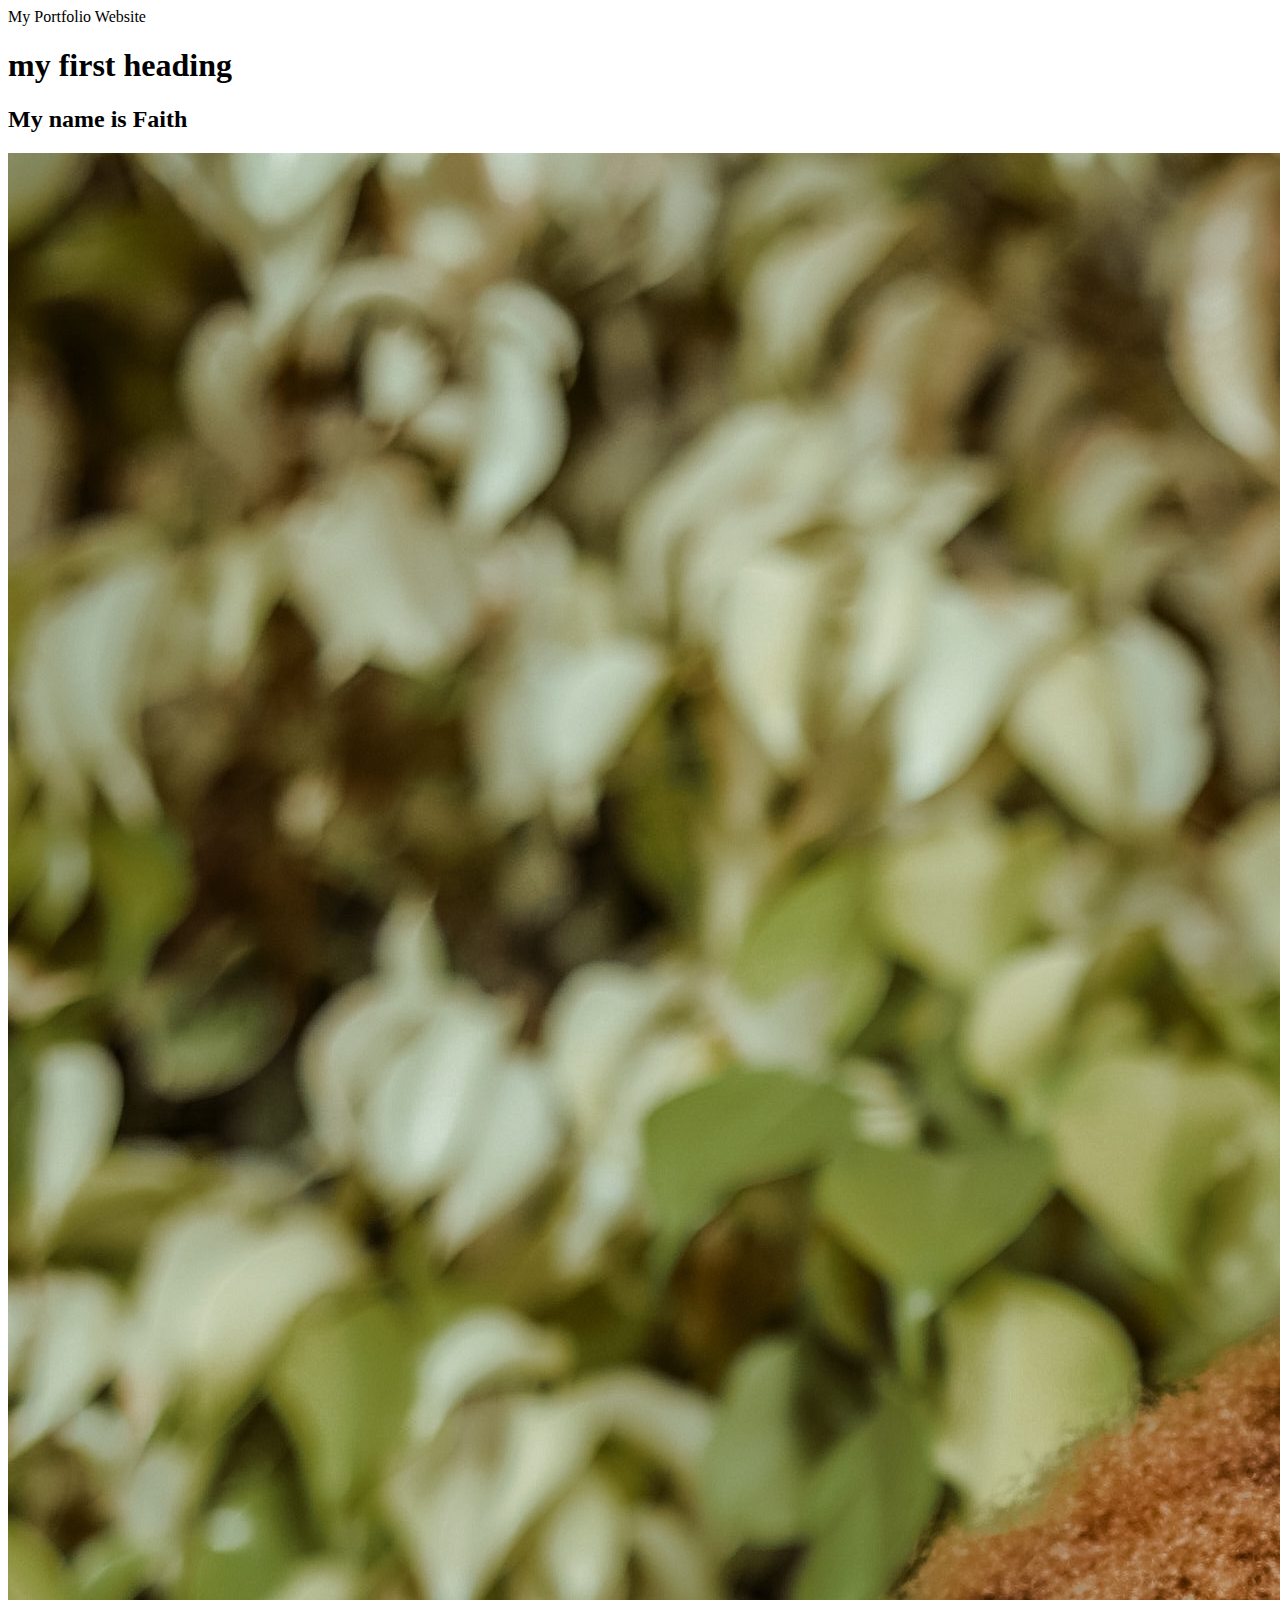
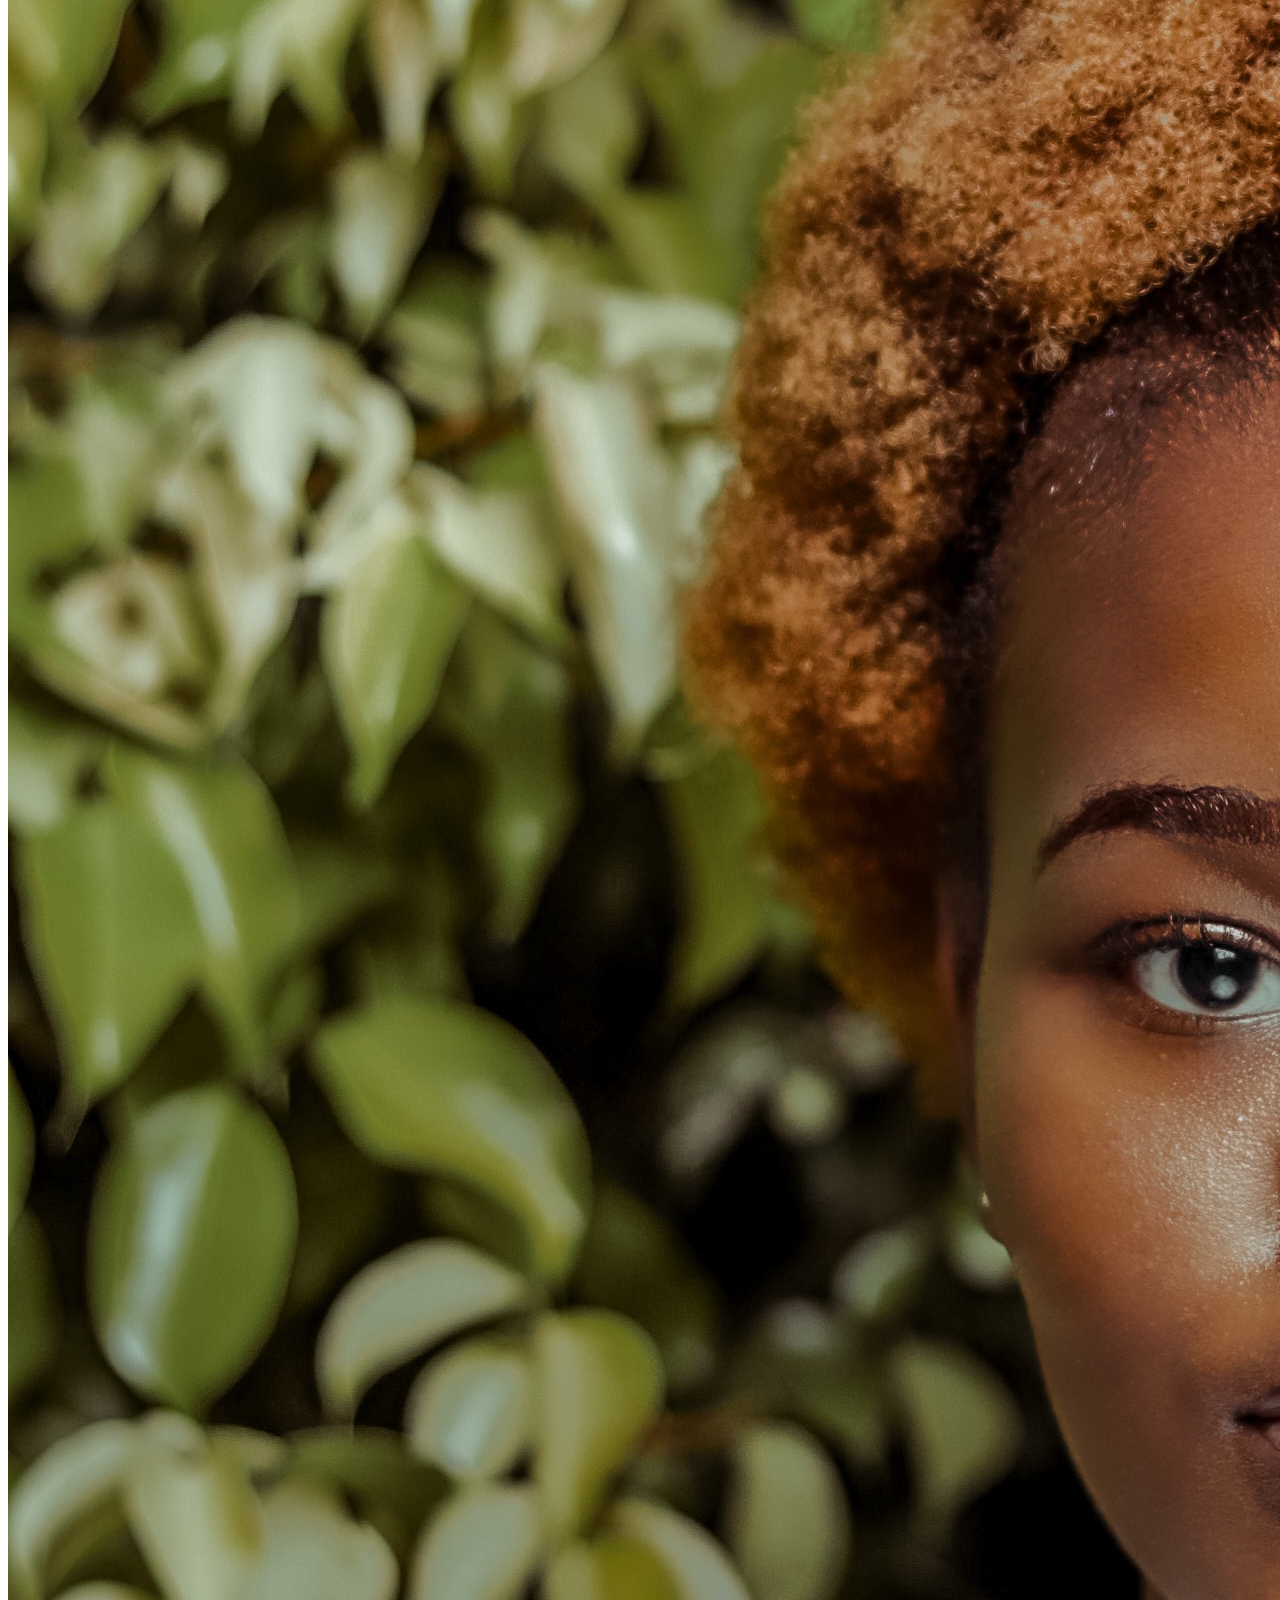
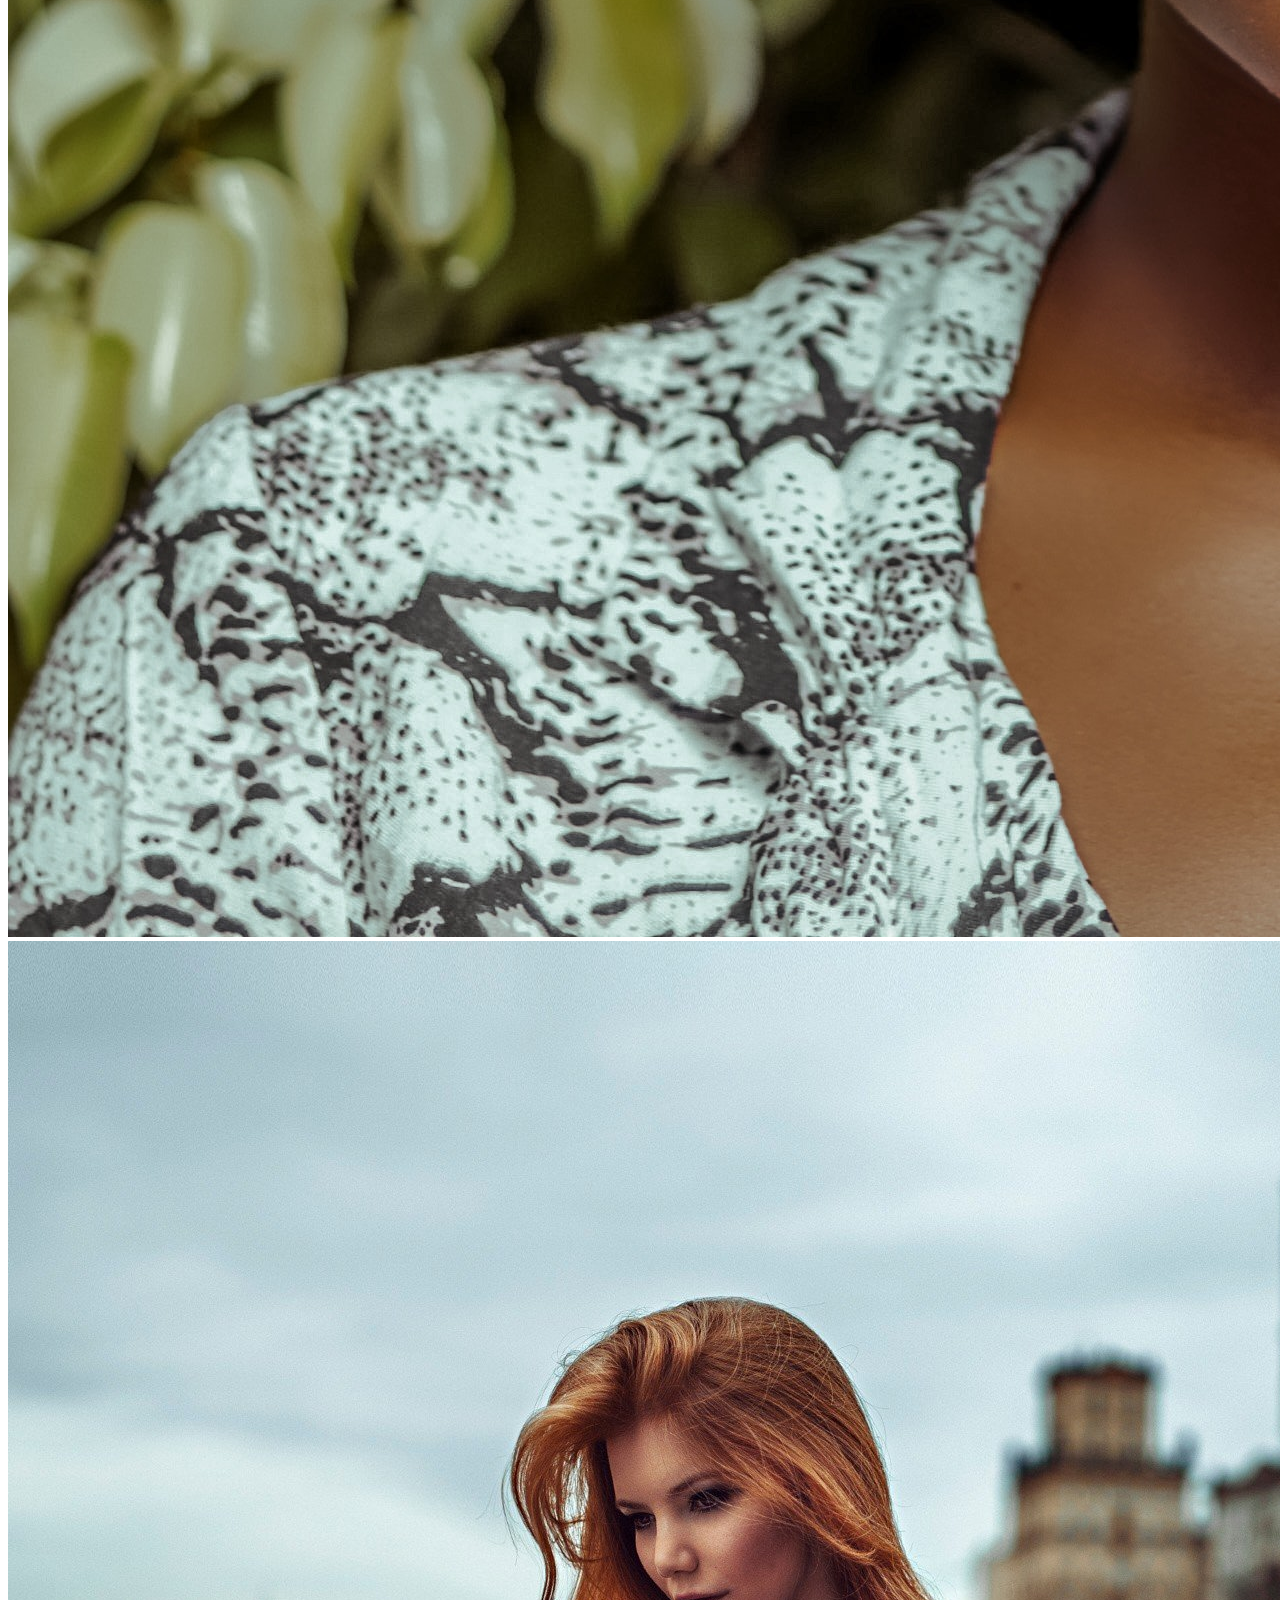
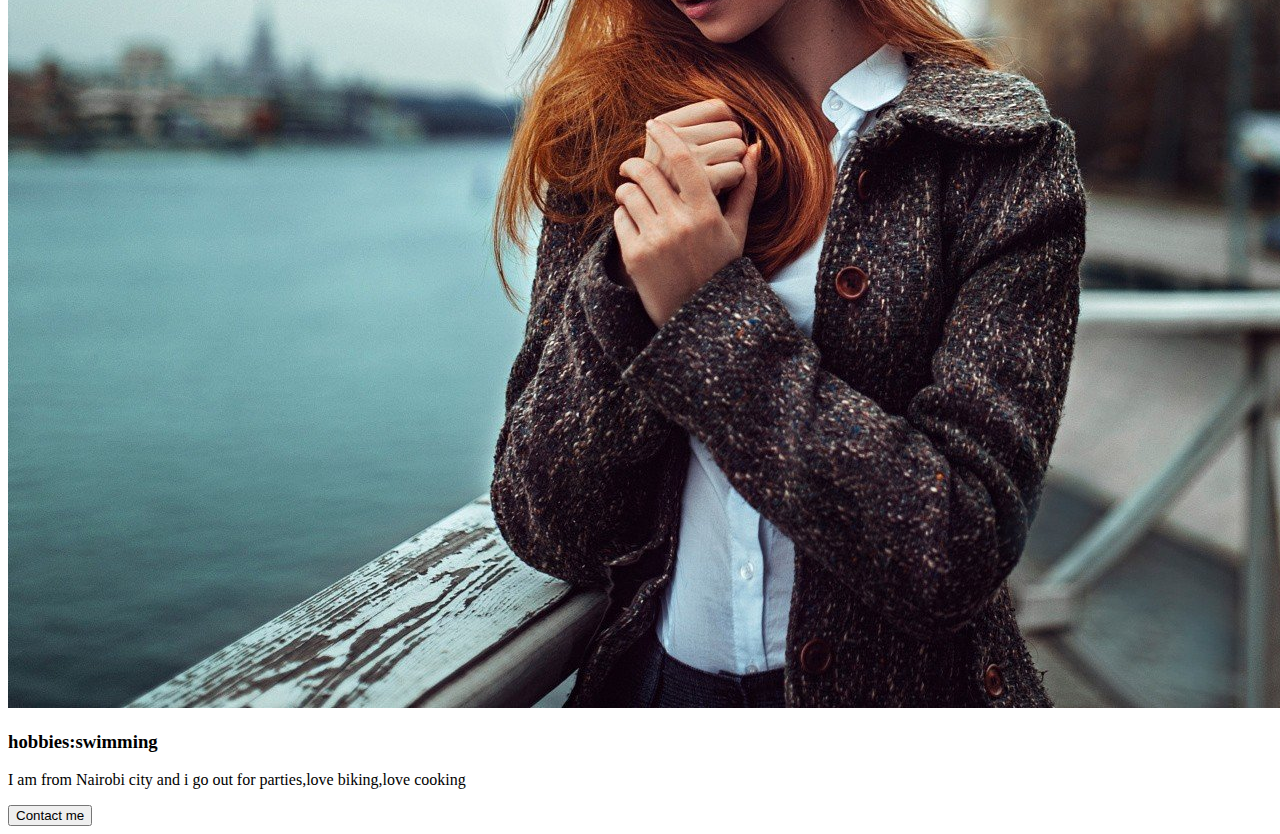
==== Week-4/web/index.html @ 91d40de8 "initial commit" ====
<!DOCTYPE html>
<html></html>
    <body></body>
    <hi>My Portfolio Website</hi>
    <h1>my first heading</h1>
    <h2>My name is Faith</h2>
    <image src="girl.jpg"></image>
    <image src="faith.jpg"></image>
   <h3>hobbies:swimming</h3>
    <p>I am from Nairobi city and  i go out for parties,love biking,love cooking</p>
    <button>Contact me</button>

</body>
</html>
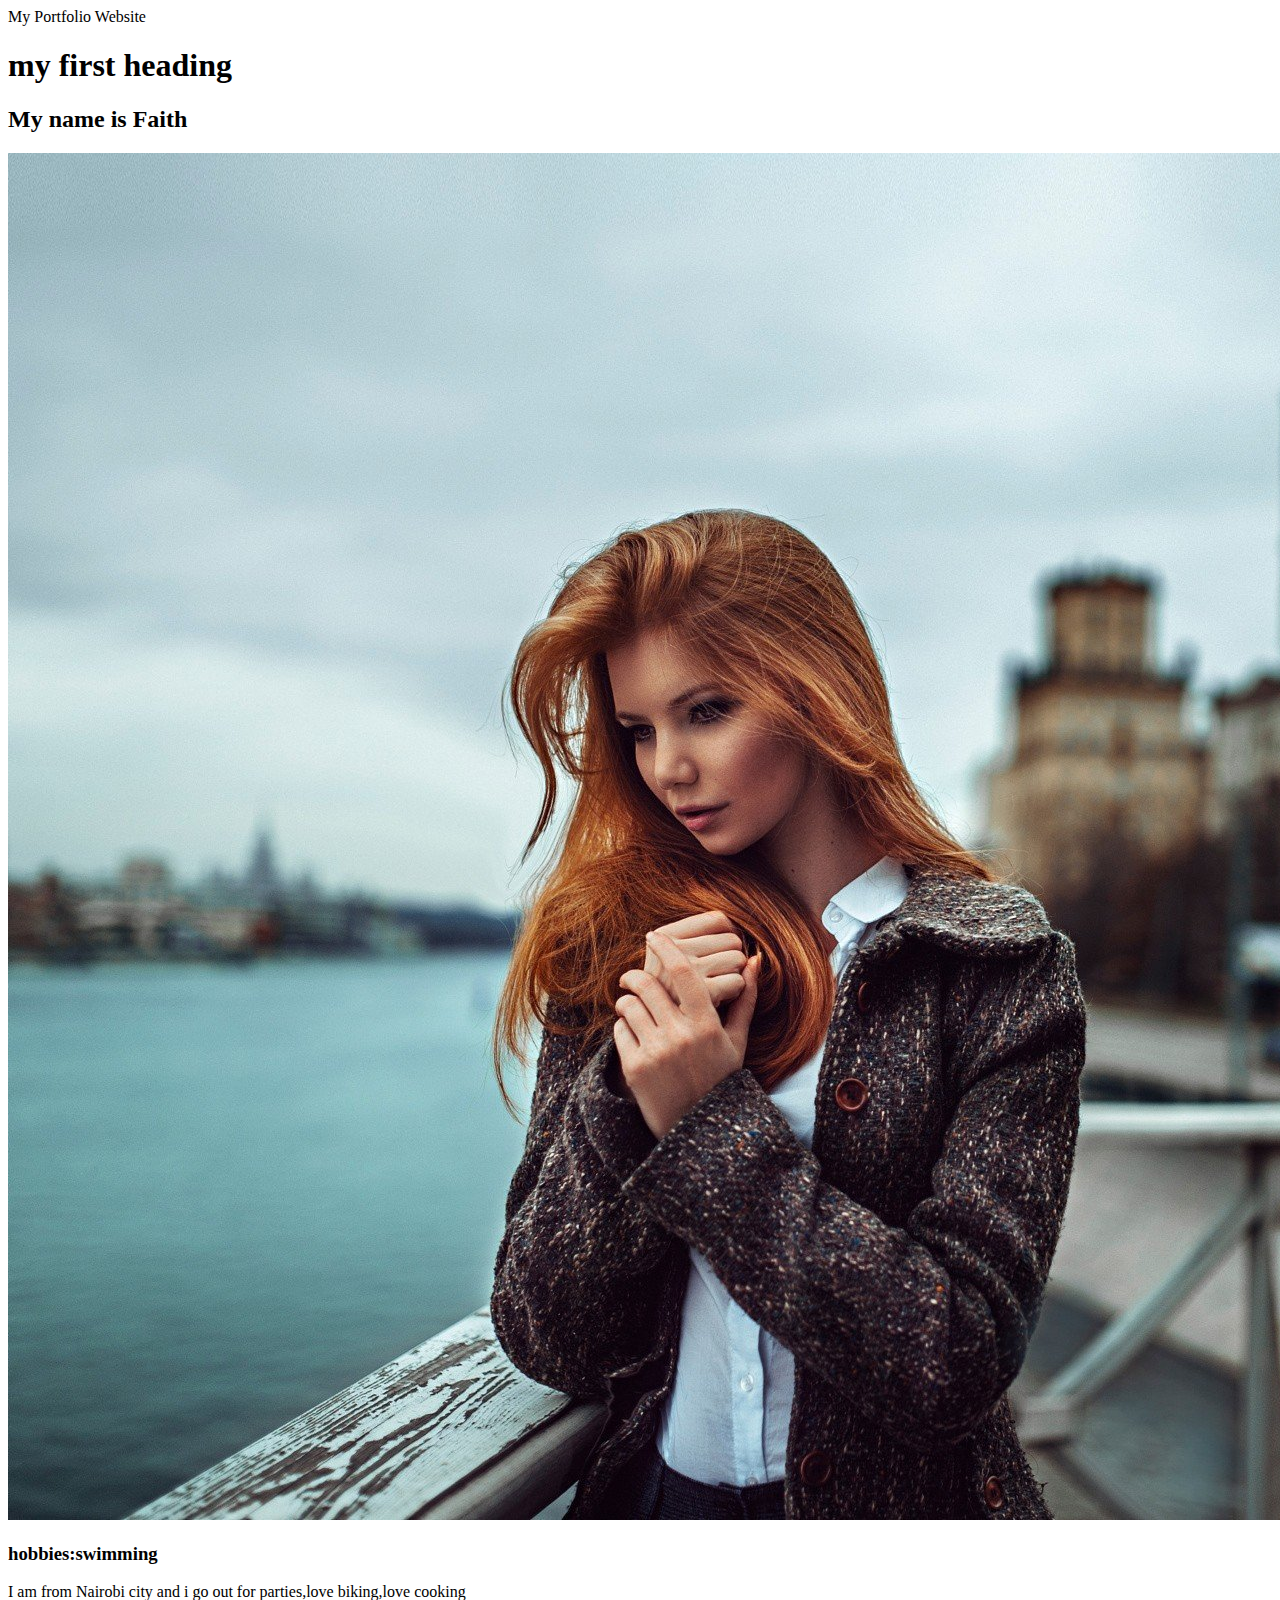
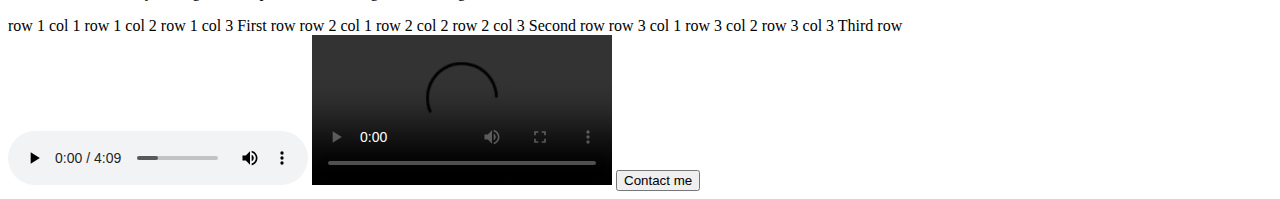
==== commit 183daadf: "initial commit" ====
--- a/Week-4/web/index.html
+++ b/Week-4/web/index.html
@@ -4,10 +4,56 @@
     <hi>My Portfolio Website</hi>
     <h1>my first heading</h1>
     <h2>My name is Faith</h2>
-    <image src="girl.jpg"></image>
     <image src="faith.jpg"></image>
    <h3>hobbies:swimming</h3>
     <p>I am from Nairobi city and  i go out for parties,love biking,love cooking</p>
+
+        <table></table>
+  <tr></tr>
+        <td>row 1 col 1</td>
+        <td>row 1 col 2</td>
+        <td>row 1 col 3</td>
+  </tr>
+        <td colspan="3"> First row </td>
+
+      <tr>
+        <td>row 2 col 1</td>
+        <td>row 2 col 2</td>
+        <td>row 2 col 3</td>
+    </tr>
+        <td colspan="3"> Second row </td>
+  <tr>
+        <td>row 3 col 1</td>
+        <td>row 3 col 2</td>
+        <td>row 3 col 3</td>
+    </tr>
+        <td colspan="3"> Third row </td>
+    <tr>
+        <td rowspan="2"></td>
+        <table></table>
+<tr>
+            
+</tr>
+<td rowspan="2"></td>
+<tr></tr>
+
+<td> </td>
+</tr>
+</table>
+
+<audio controls>
+    <source src="song1.MPEG">
+    type="audio/mpeg">
+    </audio>
+</audio>
+
+
+<video  controls>
+    <source src="sog video1.mp4">
+     type="video/mp4">
+     </video>
+</video>
+<!-- -->
     <button>Contact me</button>
 
 </body>
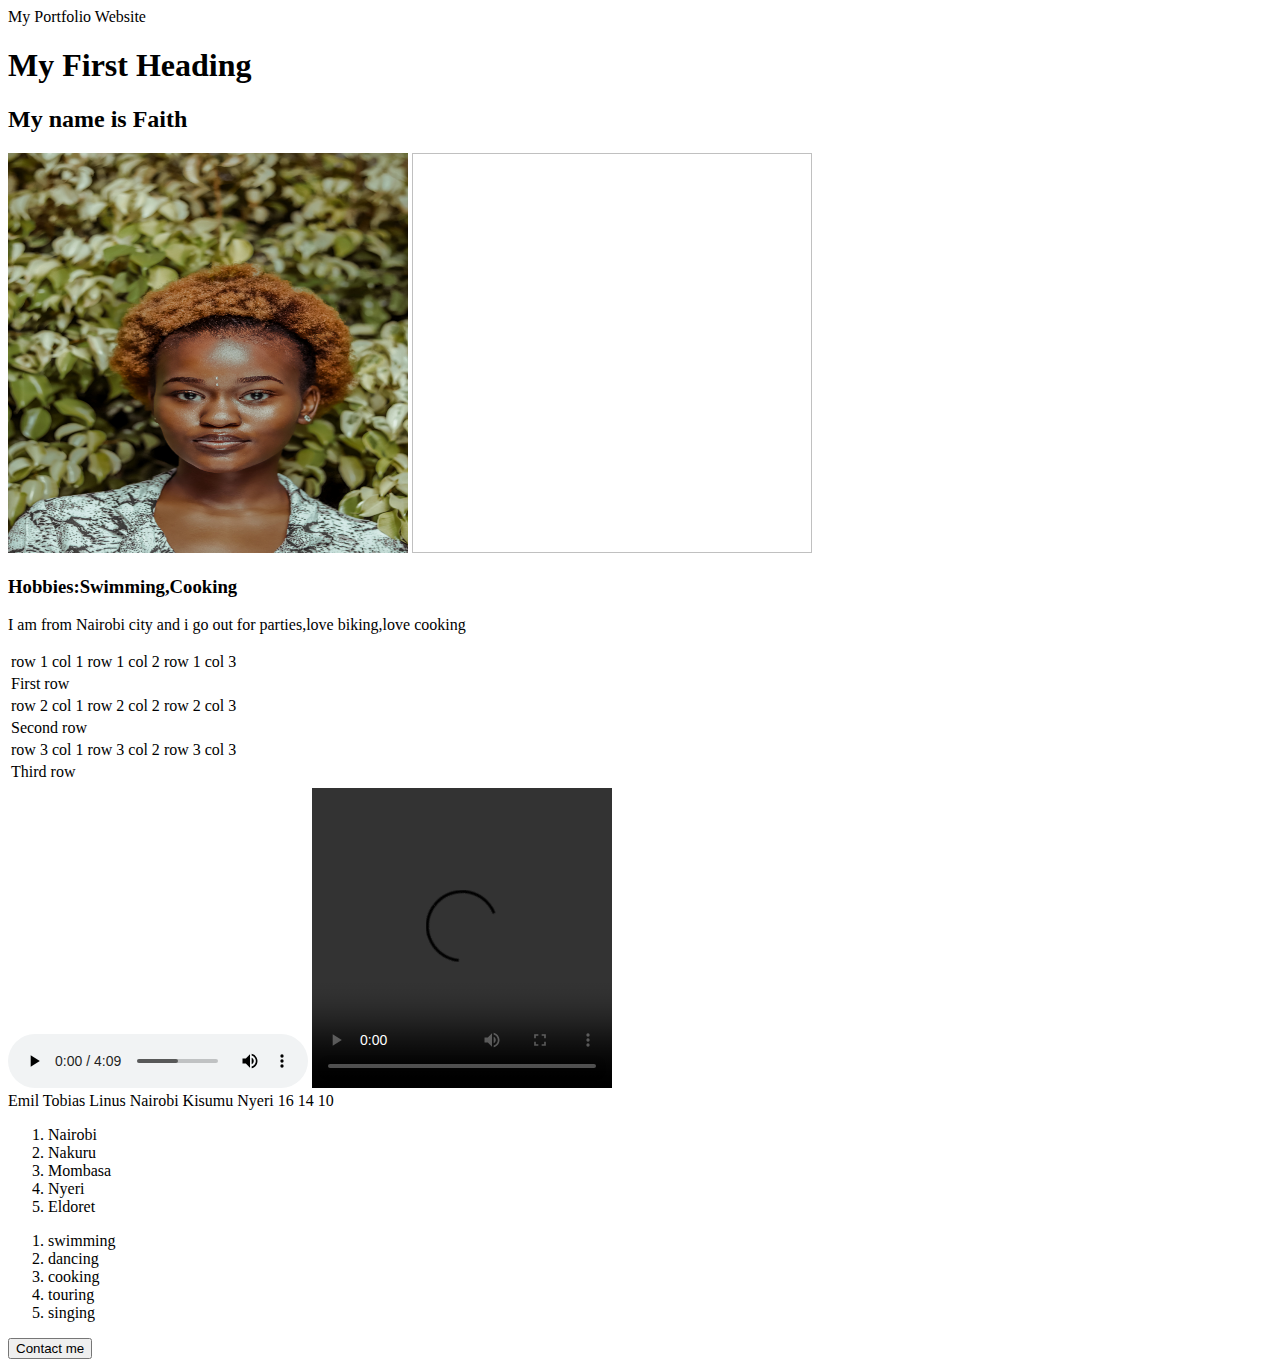
==== commit 0665ba34: "initial commit" ====
--- a/Week-4/web/index.html
+++ b/Week-4/web/index.html
@@ -2,19 +2,23 @@
 <html></html>
     <body></body>
     <hi>My Portfolio Website</hi>
-    <h1>my first heading</h1>
+    <h1>My First Heading</h1>
     <h2>My name is Faith</h2>
-    <image src="faith.jpg"></image>
-   <h3>hobbies:swimming</h3>
+    <image src="girl.jpg" width="400" height="400"></image>
+    <image width="400" height="400" controls></image>
+    <a href=" song1.bmp" ></a>
+   <h3>Hobbies:Swimming,Cooking</h3>
     <p>I am from Nairobi city and  i go out for parties,love biking,love cooking</p>
 
-        <table></table>
-  <tr></tr>
+ <table>
+    <tr>
         <td>row 1 col 1</td>
         <td>row 1 col 2</td>
         <td>row 1 col 3</td>
   </tr>
         <td colspan="3"> First row </td>
+
+        <td rowspan="2"></td>
 
       <tr>
         <td>row 2 col 1</td>
@@ -22,7 +26,9 @@
         <td>row 2 col 3</td>
     </tr>
         <td colspan="3"> Second row </td>
-  <tr>
+
+        <td rowspan="2"></td>
+    <tr>
         <td>row 3 col 1</td>
         <td>row 3 col 2</td>
         <td>row 3 col 3</td>
@@ -30,16 +36,10 @@
         <td colspan="3"> Third row </td>
     <tr>
         <td rowspan="2"></td>
-        <table></table>
-<tr>
-            
-</tr>
-<td rowspan="2"></td>
-<tr></tr>
+    </tr>
+    
 
-<td> </td>
-</tr>
-</table>
+    </table>
 
 <audio controls>
     <source src="song1.MPEG">
@@ -48,12 +48,54 @@
 </audio>
 
 
-<video  controls>
+<video width="300" height="300" controls>
     <source src="sog video1.mp4">
      type="video/mp4">
      </video>
 </video>
 <!-- -->
+
+<table style="width:100%"></table>
+<tr>
+    <td>Emil</td>
+    <td>Tobias</td>
+    <td>Linus</td>
+    <tr>
+</tr>
+
+<tr>
+    <td>Nairobi</td>
+    <td>Kisumu</td>
+    <td>Nyeri</td>
+    <tr>
+</tr>
+
+<tr>
+    <td>16</td>
+    <td>14</td>
+    <td>10</td>
+ <tr>
+ </tr>
+<Table></Table>
+
+<ol>
+
+    <li>Nairobi</li>
+    <li>Nakuru </li>
+    <li>Mombasa</li>
+    <li>Nyeri </li>
+    <li>Eldoret</li>
+</ol>
+
+<ol>
+
+    <li>swimming</li>
+    <li>dancing </li>
+    <li>cooking</li>
+    <li>touring </li>
+    <li>singing</li>
+</ol>
+
     <button>Contact me</button>
 
 </body>
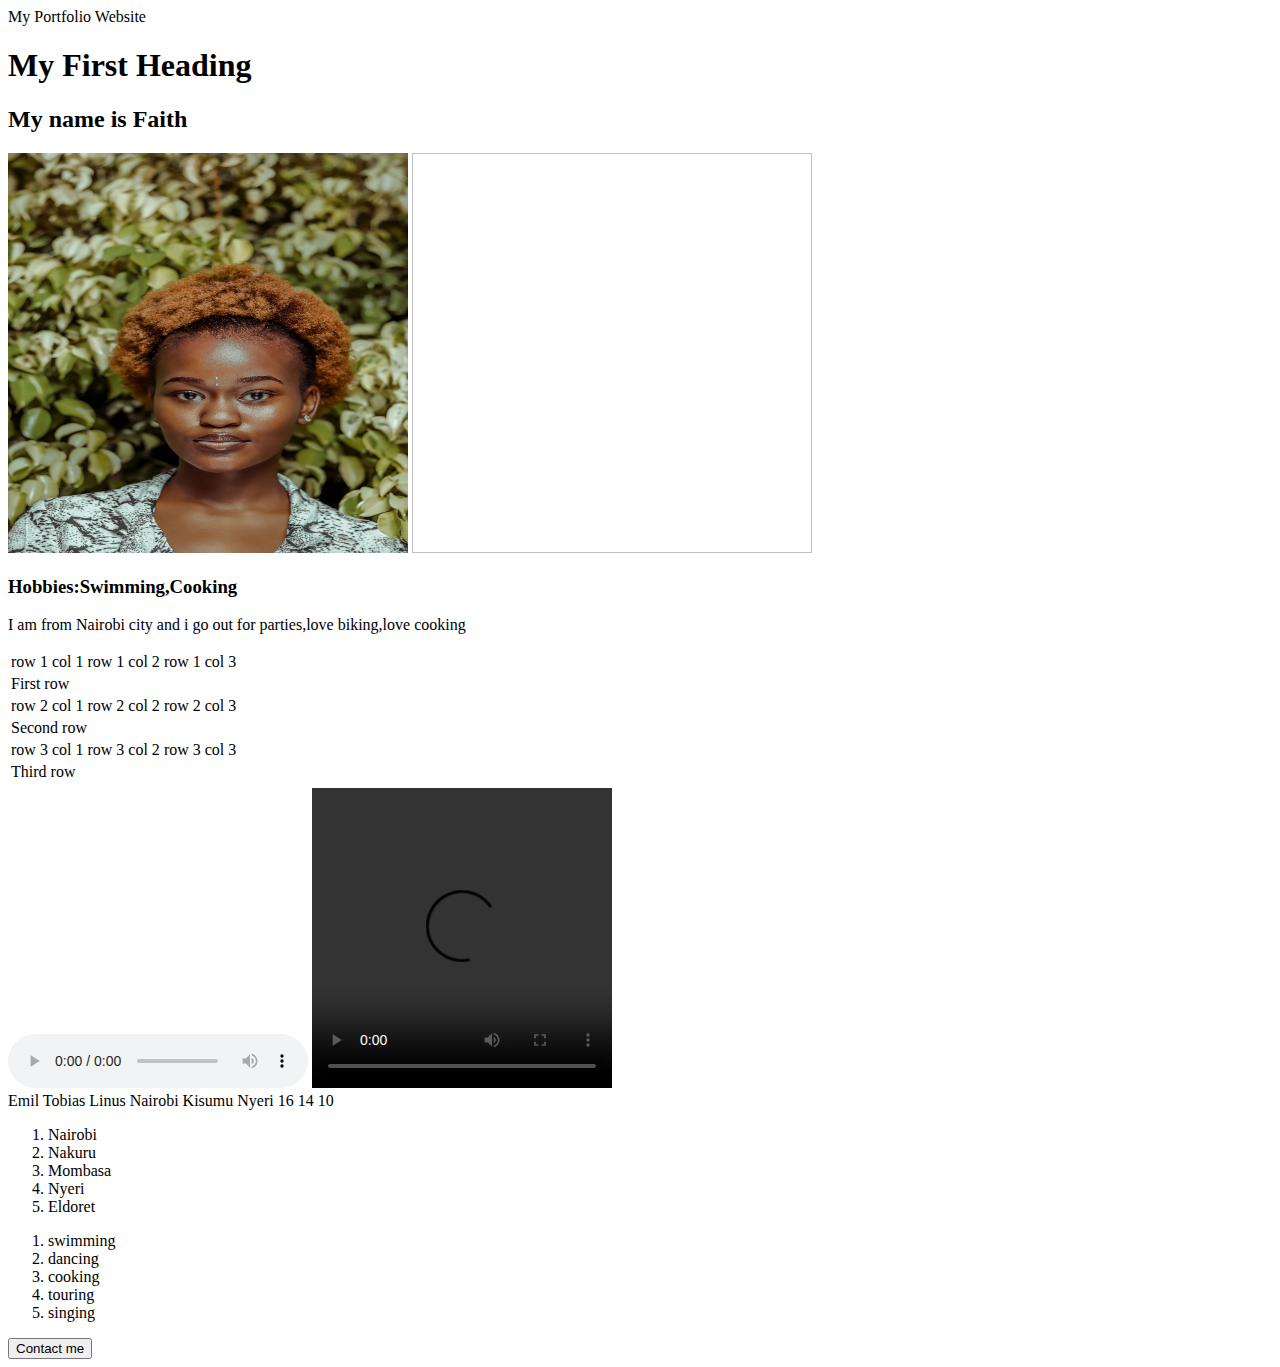
==== commit 618aaa90: "initial commit" ====
--- a/Week-4/web/index.html
+++ b/Week-4/web/index.html
@@ -4,9 +4,9 @@
     <hi>My Portfolio Website</hi>
     <h1>My First Heading</h1>
     <h2>My name is Faith</h2>
-    <image src="girl.jpg" width="400" height="400"></image>
+    <image src="assets/girl.jpg" width="400" height="400"></image>
     <image width="400" height="400" controls></image>
-    <a href=" song1.bmp" ></a>
+    <a href=" assets/song1.bmp" ></a>
    <h3>Hobbies:Swimming,Cooking</h3>
     <p>I am from Nairobi city and  i go out for parties,love biking,love cooking</p>
 
@@ -42,15 +42,15 @@
     </table>
 
 <audio controls>
-    <source src="song1.MPEG">
-    type="audio/mpeg">
+    <source src="assets/song1.MPEG">
+    type="audio/mpeg"
     </audio>
 </audio>
 
 
 <video width="300" height="300" controls>
-    <source src="sog video1.mp4">
-     type="video/mp4">
+    <source src="assets/sog video1.mp4">
+     type="video/mp4"
      </video>
 </video>
 <!-- -->
